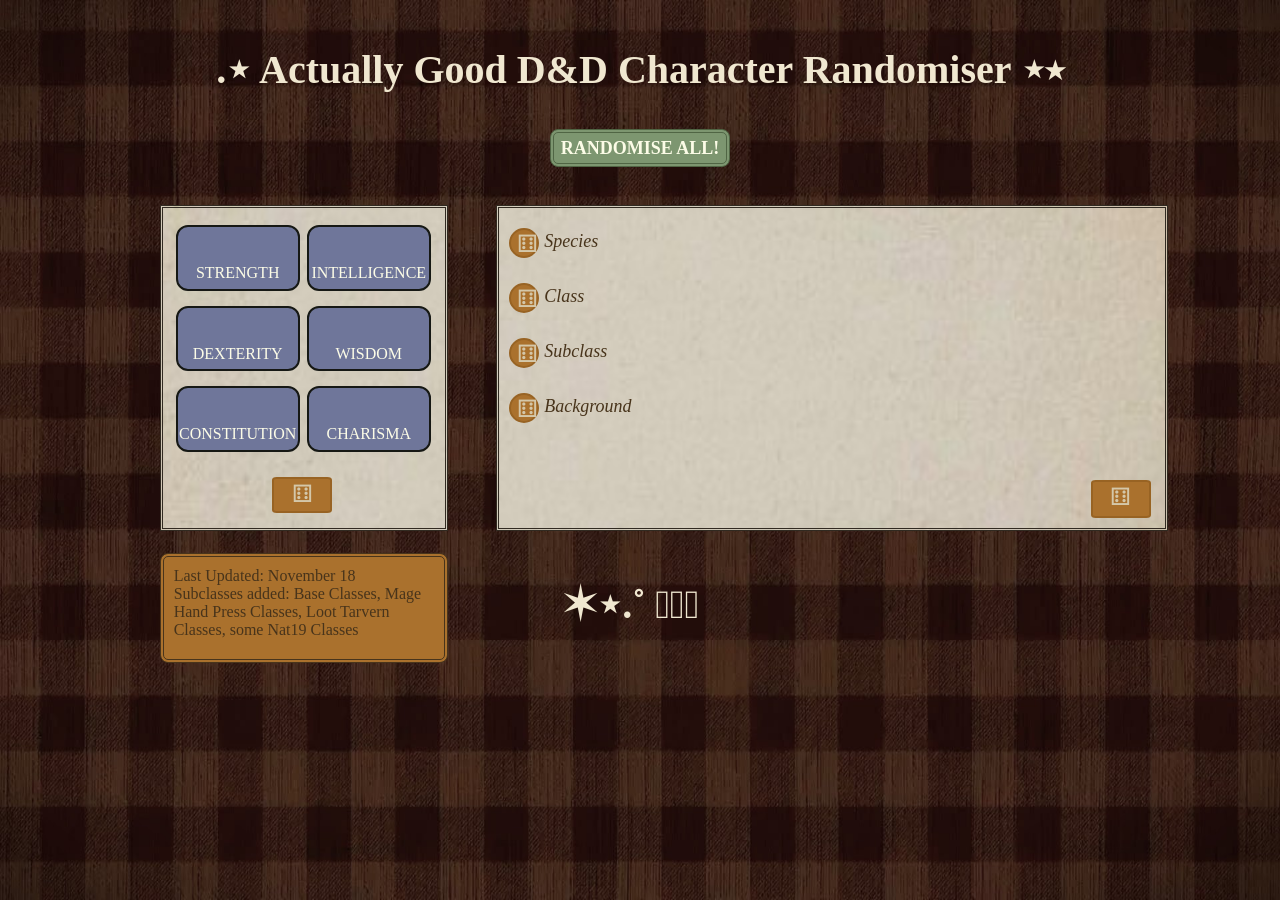
==== index.html @ 68eabaa7 "fix attempt" ====
<!DOCTYPE html>
<html lang="en">
<head>
    <meta charset="UTF-8">
    <meta name="viewport" contents="width=device-width, initial-scale=1.0">
    <title>Ultimate D&D Character Randomiser</title>
    <link rel="stylesheet" href="style.css">
</head>
<body>
    <div id="alpha-container">
        <h1>.⋆ Actually Good D&D Character Randomiser ⋆⭒</h1>

        <button id="global-randomise">RANDOMISE ALL!</button>

        <div class="row">
            <div class="column" id="statscolumn">
                <div class="statbox"> <p id="STR">0</p><p>STRENGTH</p></div>
                <div class="statbox" ><p id="INT">0</p><p>INTELLIGENCE</p></div>
                <div class="statbox" ><p id="DEX">0</p><p>DEXTERITY</p></div>
                <div class="statbox" ><p id="WIS">0</p><p>WISDOM</p></div>
                <div class="statbox" ><p id="CON">0</p><p>CONSTITUTION</p></div>
                <div class="statbox" ><p id="CHA">0</p><p>CHARISMA</p></div>
                <button id="randomisestats">⚅</button>
                
            </div>

            <div class="column" id="featurescolumn">
                <button class="featurebutton" id="randomisespecies">⚅</button><p class="featuretitle">Species</p>         
                <p class=featureresult id="dndspecies">blank</p>     
                <button class="featurebutton" id="randomiseclass">⚅</button><p class="featuretitle">Class</p>
                <p class=featureresult id="dndclass">blank</p>
                <button class="featurebutton" id="randomisesubclass">⚅</button><p class="featuretitle">Subclass</p>
                <p class=featureresult id="subclass">blank</p>
                <button class="featurebutton" id="randomisebackground">⚅</button><p class="featuretitle">Background</p>
                <p class=featureresult id="background">blank</p>
                <button id="randomisealltheotherstuff">⚅</button>


            </div>
            <p id="update-info">Last Updated: November 18 <br> Subclasses added: Base Classes, Mage Hand Press Classes, Loot Tarvern Classes, some Nat19 Classes</p>
            <h1 id="decor">✶⋆.˚ ٠࣪⭑</h1>
        </div>
        
    </div>
    <script src="dndrandomiser.js"></script>
    
</body>
</html>
---- style.css ----
body {
    font-family:Cambria, Cochin, Georgia, Times, 'Times New Roman', serif;
    color:#48341b;
    background-image: url('images/wooden_bg.jpg');
    background-repeat: no-repeat;
    background-attachment: fixed;
    background-size: 100% 100%;
}
h1 {
    color:#f0e7d0;
    font-size: 40px;
    font-family:Cambria, Cochin, Georgia, Times, 'Times New Roman', serif;
    font-weight: bold;
    line-height: 160%;
    margin-left:10%;
    margin-right: 10%;
    margin-top: 3%;
    
}
#alpha-container {
    text-align: center;
}

.row {
  margin-left:12%;
  margin-right:12%;
  margin-top:3%;
  display:grid;
  width:auto;
  grid-template-columns: 30% 70%;
  gap: 5%;
  
  
}

.column {
  padding: 10px;
  border-color: #312a21;
  border-style: double;
  border-width: 3px;
  background-image: url(images/paper\ texture.jpg);
  background-repeat: no-repeat;
  background-attachment: fixed;
  background-size: 100% 100%;
}

#statscolumn{
    grid-column-start: 1;
    grid-column-end:2;
    display:grid;
    grid-template-columns: 1fr, 1fr;
    align-items:center;
}


.statbox{
    background-color:#6f769a;
;
    display: row;
    margin:3px;
    width:120px;
    border-radius: 12px;
    border-style: double;
    border-width:2px;
    border-color: #161814;
    color:#fcfce7;
    text-align:center;
    grid-template-rows: 1fr 1fr ;
    padding-top:5%;
    padding-bottom:5%;
}




button {
    background-color:#aa712d;;
    color:#d4c7a9;
    font-family: 'Franklin Gothic Medium', 'Arial Narrow', Arial, sans-serif;
    border-radius: 100%;
    height:30px;
    width:30px;
    font-size: x-large;
    border: 2px solid #986323;;
}

#randomisestats {
    grid-column-start: 1;
    grid-column-end: 3;
    border-radius: 8%;
    padding-bottom:12%;
    width:60px;
    margin-top: 5%;
    margin-left: 38%;
}

#randomisealltheotherstuff {
    grid-column-start: 1;
    grid-column-end: 3;
    border-radius: 8%;
    padding-bottom:5%;
    width:60px;
    margin-top: 5%;
    margin-left: 90%;
}

#global-randomise {
    background-color: #7d9670;
    color:#fcfce7;
    padding:5px;
    padding-bottom: 2%;
    border-radius: 8px;
    font-family: Cambria, Cochin, Georgia, Times, 'Times New Roman', serif;
    font-size: large;
    font-weight: bold;
    height:35px;
    width:180px;
    border: 4px double #506544;
}

#featurescolumn{
    display:grid;
    grid-template-columns: 5% 95%;
    text-align: left;
    grid-column-start:2;
    grid-column-end:3;
    padding-top: 3%;
}



.featuretitle{
    font-size:large;
    font-style: italic;
    grid-column-start: 2;
    grid-column-end: 3;
    margin: 3px;
   
}



.featureresult{
    grid-column-start: 2;
    grid-column-end: 3;
    font-size:larger;
    font-weight: bolder;
    visibility: hidden;
    margin-bottom: 3px;
    margin-left: 5px;
    
}

.featurebutton{
    grid-column-start: 1;
    grid-column-end: 2;
    line-height: 17px;
}

p{
    margin:0;
}

#STR, #INT, #DEX, #WIS, #CON, #CHA{
    font-size:x-large;
    font-weight: bolder;
    visibility: hidden;
    margin-bottom: 3%;
}

#decor{
    grid-column-start: 2;
    justify-self: left;
}

#update-info{
    text-align: left;
    font-size: 16px;
    background-color: #aa712d;
    border-radius: 8px;
    border: 4px double #48341b;
    padding: 10px;
}
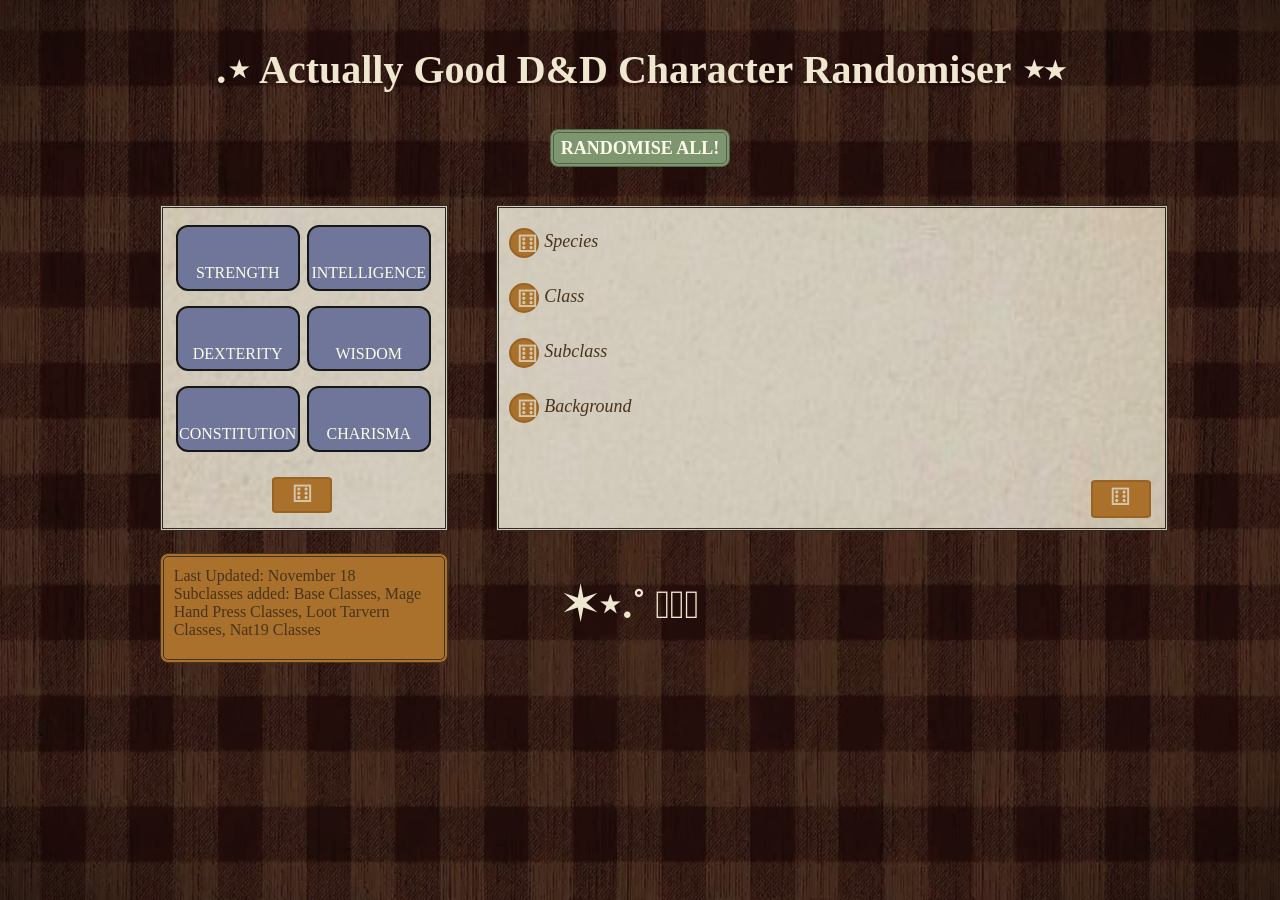
==== commit 5595cf47: "added all nat19 classes subclasses" ====
--- a/index.html
+++ b/index.html
@@ -37,7 +37,7 @@
 
 
             </div>
-            <p id="update-info">Last Updated: November 18 <br> Subclasses added: Base Classes, Mage Hand Press Classes, Loot Tarvern Classes, some Nat19 Classes</p>
+            <p id="update-info">Last Updated: November 18 <br> Subclasses added: Base Classes, Mage Hand Press Classes, Loot Tarvern Classes, Nat19 Classes</p>
             <h1 id="decor">✶⋆.˚ ٠࣪⭑</h1>
         </div>
         
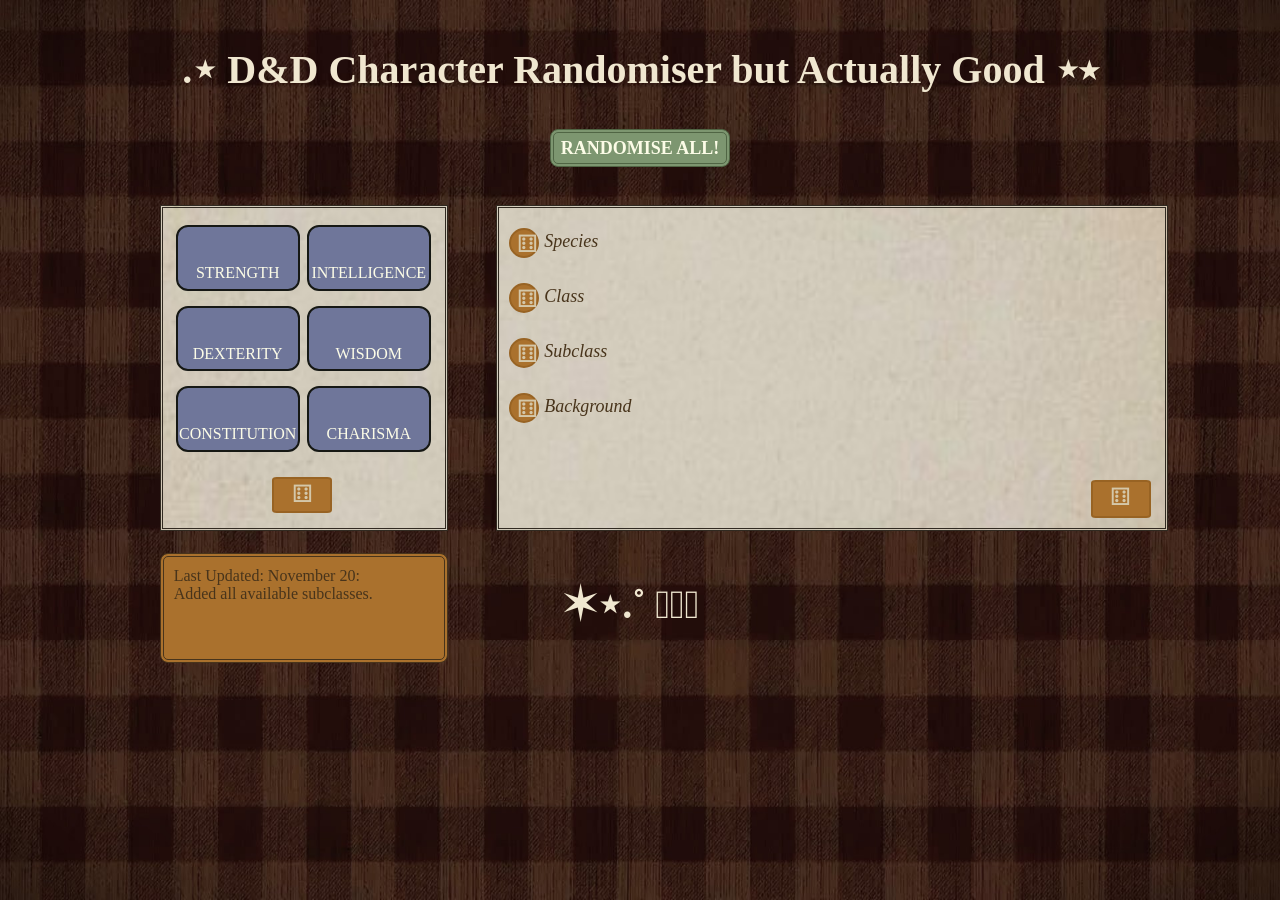
==== commit 553016b3: "Added all available subclasses as of Nov 20 Added all available subclasses as of Nov 20" ====
--- a/index.html
+++ b/index.html
@@ -8,7 +8,7 @@
 </head>
 <body>
     <div id="alpha-container">
-        <h1>.⋆ Actually Good D&D Character Randomiser ⋆⭒</h1>
+        <h1>.⋆ D&D Character Randomiser but Actually Good ⋆⭒</h1>
 
         <button id="global-randomise">RANDOMISE ALL!</button>
 
@@ -37,7 +37,7 @@
 
 
             </div>
-            <p id="update-info">Last Updated: November 18 <br> Subclasses added: Base Classes, Mage Hand Press Classes, Loot Tarvern Classes, Nat19 Classes</p>
+            <p id="update-info">Last Updated: November 20: <br> Added all available subclasses.</p>
             <h1 id="decor">✶⋆.˚ ٠࣪⭑</h1>
         </div>
         
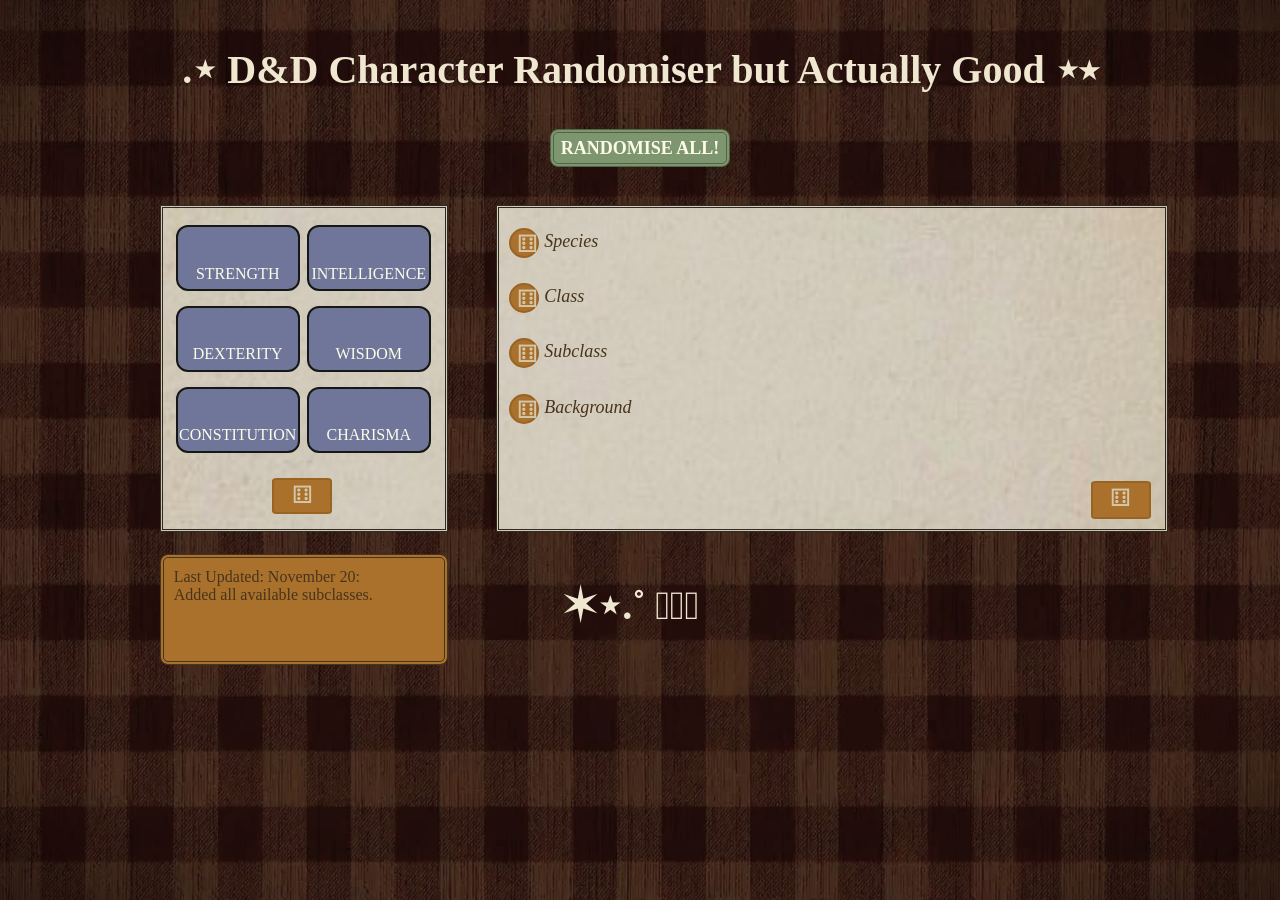
==== commit 1d9d05d3: "Update index.html" ====
--- a/index.html
+++ b/index.html
@@ -30,7 +30,7 @@
                 <button class="featurebutton" id="randomiseclass">⚅</button><p class="featuretitle">Class</p>
                 <p class=featureresult id="dndclass">blank</p>
                 <button class="featurebutton" id="randomisesubclass">⚅</button><p class="featuretitle">Subclass</p>
-                <p class=featureresult id="subclass">blank</p>
+                <p class=featureresult id="subclass">𐔌՞. .՞𐦯 Subclass Unavailable</p>
                 <button class="featurebutton" id="randomisebackground">⚅</button><p class="featuretitle">Background</p>
                 <p class=featureresult id="background">blank</p>
                 <button id="randomisealltheotherstuff">⚅</button>
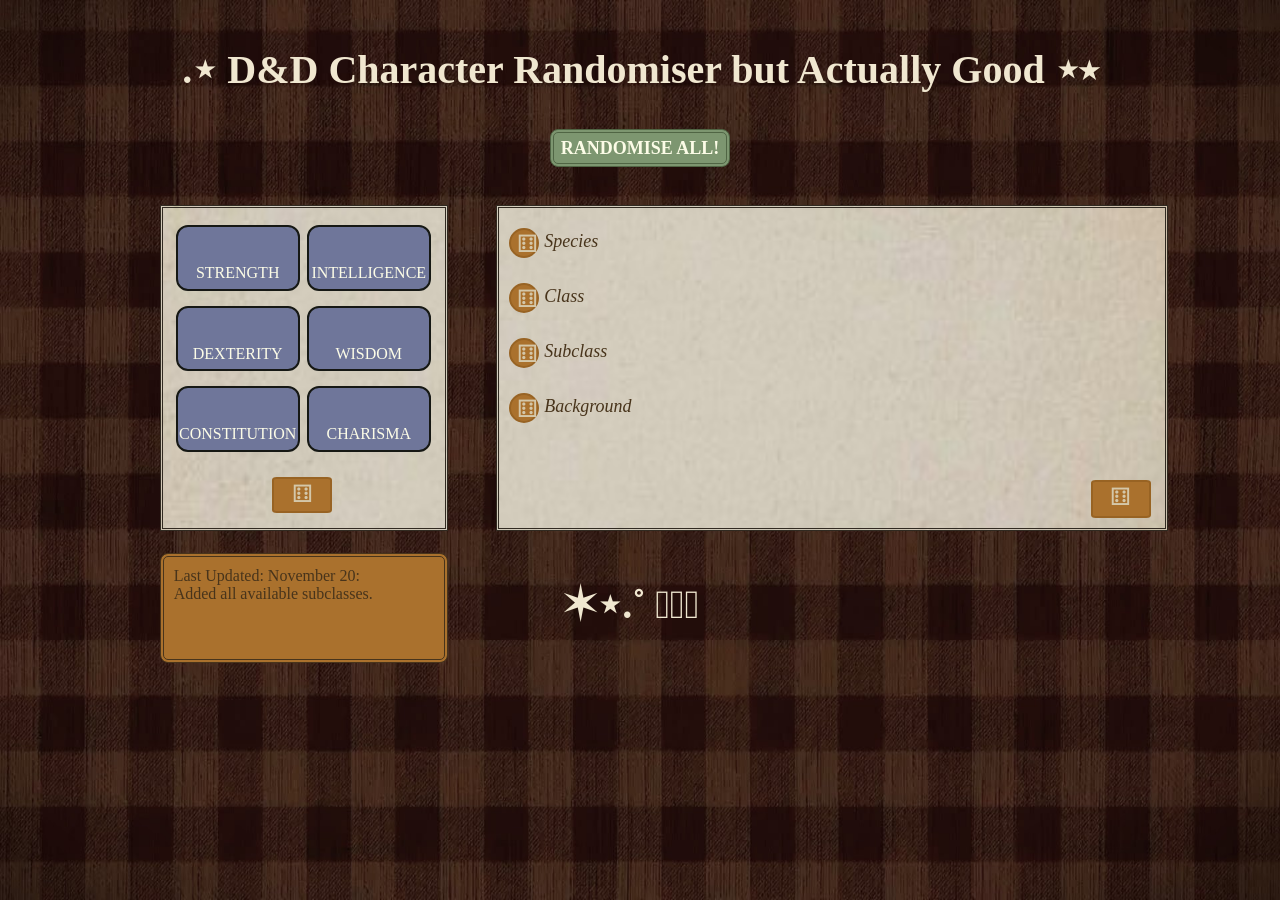
==== commit 73b2caae: "edited unavailable subclass text" ====
--- a/index.html
+++ b/index.html
@@ -30,7 +30,7 @@
                 <button class="featurebutton" id="randomiseclass">⚅</button><p class="featuretitle">Class</p>
                 <p class=featureresult id="dndclass">blank</p>
                 <button class="featurebutton" id="randomisesubclass">⚅</button><p class="featuretitle">Subclass</p>
-                <p class=featureresult id="subclass">𐔌՞. .՞𐦯 Subclass Unavailable</p>
+                <p class=featureresult id="subclass">blank</p>
                 <button class="featurebutton" id="randomisebackground">⚅</button><p class="featuretitle">Background</p>
                 <p class=featureresult id="background">blank</p>
                 <button id="randomisealltheotherstuff">⚅</button>
